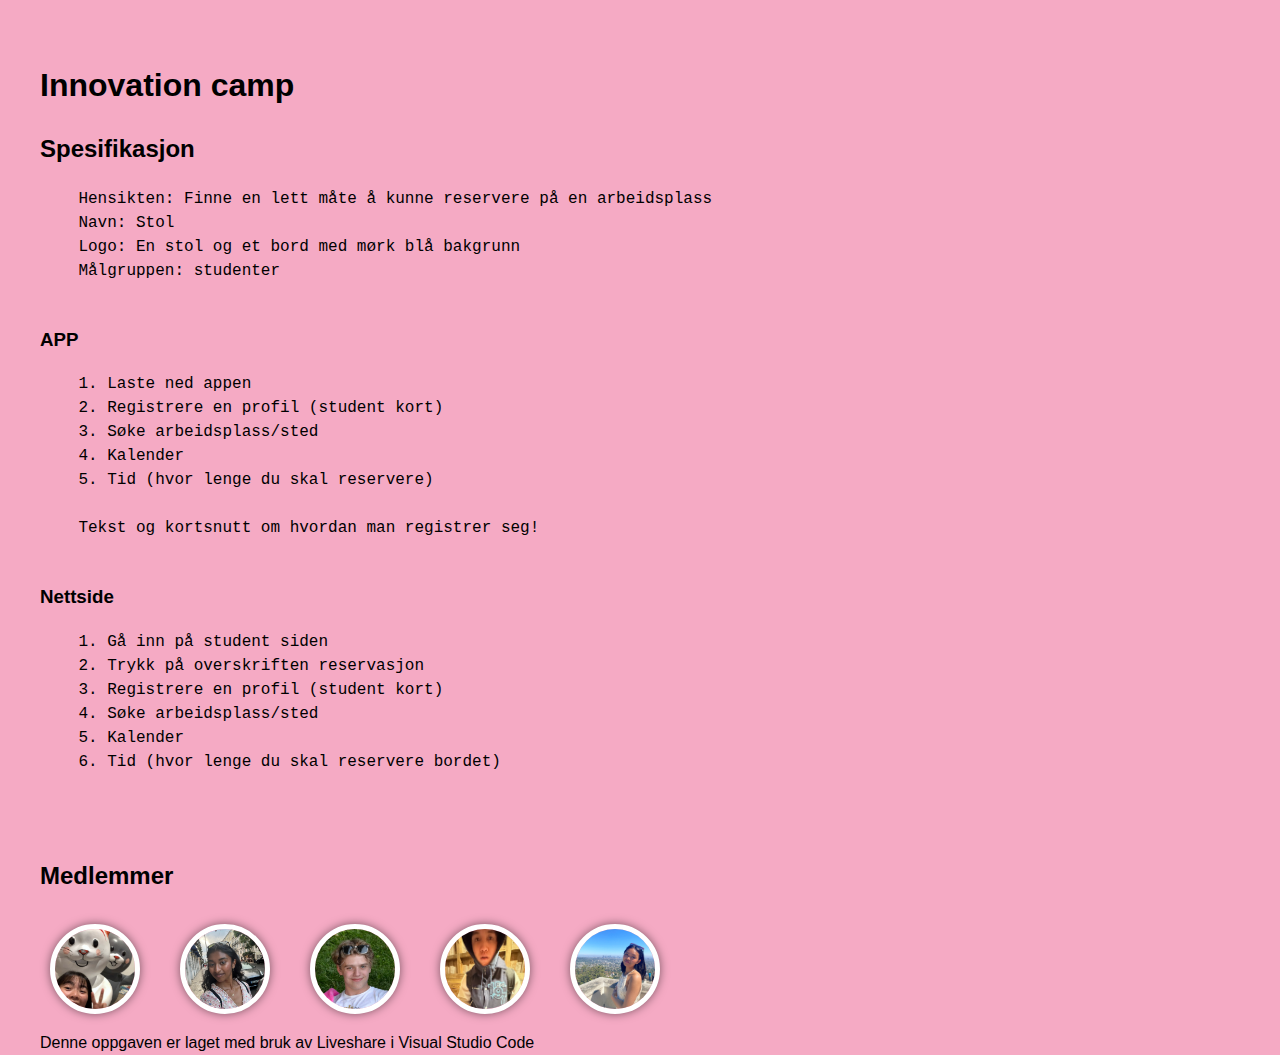
==== index.html @ f7e7fcca "init files" ====
<!DOCTYPE html>
<html lang="en">
<head>
    <meta charset="UTF-8">
    <meta name="viewport" content="width=device-width, initial-scale=1.0">
    <title>Innovation camp - group 49</title>
    <link rel="stylesheet" href="style.css"/>
</head>
<body class="frontpage">
    <h1>Innovation camp</h1>
    <h2>Spesifikasjon</h2>

   <pre>
    Hensikten: Finne en lett måte å kunne reservere på en arbeidsplass
    Navn: Stol
    Logo: En stol og et bord med mørk blå bakgrunn 
    Målgruppen: studenter
    </pre>

    <h3>APP</h3>
    <pre>
    1. Laste ned appen
    2. Registrere en profil (student kort)
    3. Søke arbeidsplass/sted
    4. Kalender
    5. Tid (hvor lenge du skal reservere)

    Tekst og kortsnutt om hvordan man registrer seg!
    </pre>

    <h3>Nettside</h3>
    <pre>
    1. Gå inn på student siden
    2. Trykk på overskriften reservasjon 
    3. Registrere en profil (student kort)
    4. Søke arbeidsplass/sted
    5. Kalender
    6. Tid (hvor lenge du skal reservere bordet)
    </pre>
    <br>
    <h2>Medlemmer</h2>
        <!-- want 5 round imgs, that links to a different page when clicked on -->
        <div class="img-container">
            <a href="pages/christine.html"><img src="img/christine.jpg" alt="Christine"></a>
            <a href="pages/sarania.html"><img src="img/sarania.jpg" alt="Sarania"></a>
            <a href="pages/leo.html"><img src="img/leo.png" alt="Leo"></a>
            <a href="pages/danny.html"><img src="img/danny.jpg" alt="Danny"></a>
            <a href="pages/vy.html"><img src="img/vy.png" alt="Vy"></a>
        </div>

        <footer>Denne oppgaven er laget med bruk av Liveshare i Visual Studio Code</footer>
    </body>
</html>
---- style.css ----
/* make html fullpage */
html, body {
    height: 100%;
    margin: 0;
    padding: 0;
    box-sizing: border-box;
}

.frontpage {
    margin: 20px;
    padding: 20px;
    box-sizing: border-box;
    font-family: sans-serif;
    font-size: 16px;
    line-height: 1.5;
    color: #000;
    background-color: rgb(245, 170, 196);
}

.img-container {
    display: flex;
    flex-wrap: wrap;
    justify-content: left;
    align-items: center;
    gap: 20px;
    width: 100%;
    max-width: 1200px;
}

.img-container > a > img {
    width: 80px;
    height: 80px;
    border-radius: 50%;
    margin: 10px;
    border: 5px solid #fff;
    box-shadow: 0 0 10px rgba(0, 0, 0, 0.5);
    background-color: #fff;
    object-fit: cover;
    transition: all 0.3s ease-in-out;
}
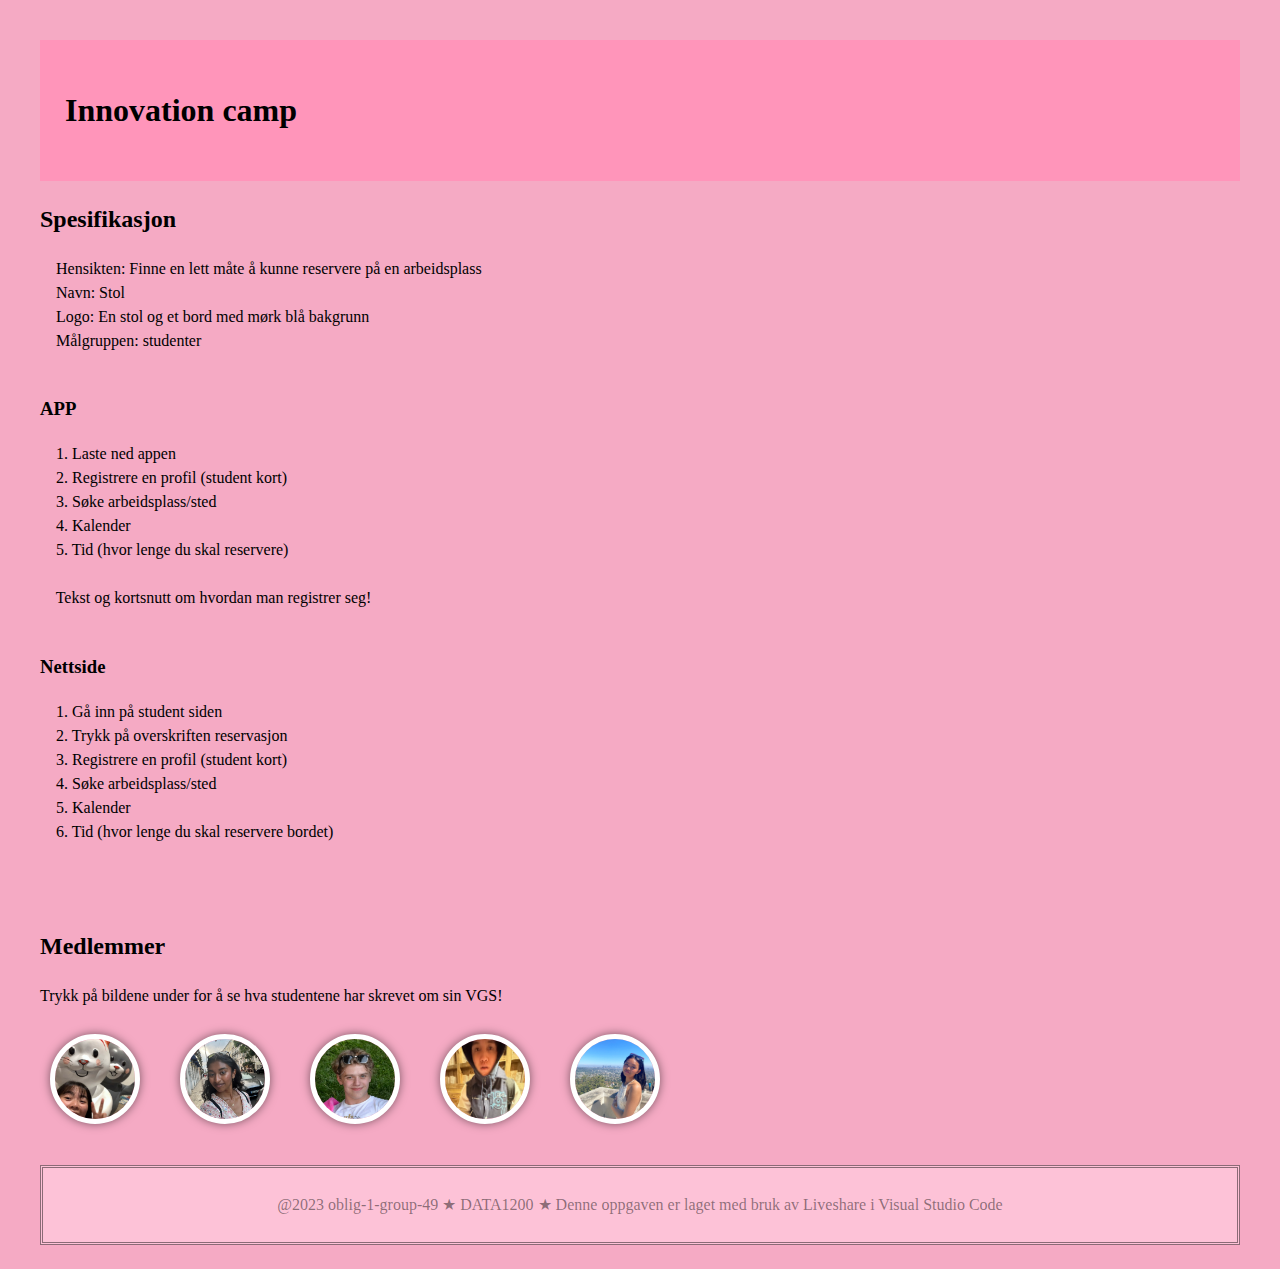
==== commit 6e7b7621: "legger inn vy side" ====
--- a/index.html
+++ b/index.html
@@ -5,9 +5,24 @@
     <meta name="viewport" content="width=device-width, initial-scale=1.0">
     <title>Innovation camp - group 49</title>
     <link rel="stylesheet" href="style.css"/>
+    <style>
+        footer{color: rgba(0, 0, 0, 0.451);
+            background-color: rgb(253, 194, 215);
+            padding: 25px;
+            text-align: center;
+            border: double;
+        }
+        header{
+            background-color: rgb(255, 149, 186);
+            padding: 25px;
+        }
+    </style>
 </head>
 <body class="frontpage">
-    <h1>Innovation camp</h1>
+    <header>
+        <h1>Innovation camp</h1>
+    </header>
+  
     <h2>Spesifikasjon</h2>
 
    <pre>
@@ -39,6 +54,7 @@
     </pre>
     <br>
     <h2>Medlemmer</h2>
+    <p>Trykk på bildene under for å se hva studentene har skrevet om sin VGS!</p>
         <!-- want 5 round imgs, that links to a different page when clicked on -->
         <div class="img-container">
             <a href="pages/christine.html"><img src="img/christine.jpg" alt="Christine"></a>
@@ -47,7 +63,8 @@
             <a href="pages/danny.html"><img src="img/danny.jpg" alt="Danny"></a>
             <a href="pages/vy.html"><img src="img/vy.png" alt="Vy"></a>
         </div>
-
-        <footer>Denne oppgaven er laget med bruk av Liveshare i Visual Studio Code</footer>
+<br>
     </body>
+    <footer>@2023 oblig-1-group-49 ★ DATA1200 ★ Denne oppgaven er laget med bruk av Liveshare i Visual Studio Code</footer>
+    <br>
 </html>--- a/style.css
+++ b/style.css
@@ -10,11 +10,15 @@
     margin: 20px;
     padding: 20px;
     box-sizing: border-box;
-    font-family: sans-serif;
+    font-family: Georgia, serif;
     font-size: 16px;
     line-height: 1.5;
     color: #000;
     background-color: rgb(245, 170, 196);
+}
+
+pre {
+    font-family: Georgia, serif;
 }
 
 .img-container {
@@ -37,5 +41,36 @@
     background-color: #fff;
     object-fit: cover;
     transition: all 0.3s ease-in-out;
+
+}
+ /* DANNY STYLE */
+ .danny-page{
+    margin: 20px;
+    padding: 20px;
+    font-size: 16px;
+    background-color: aquamarine;
+    }
+
+/* Vy */
+.vy-page {
+    font-family: 'Roboto', sans-serif;
+    font-size: 15px;   
+    background-image: url(blindern-vgs.png);
+    background-size: cover;
+}
+.vy-button {
+    background-color: #4d86d5;
+    border-radius: 25px;
+    color: white;
+    padding: 10px 20px;
+    text-align: center;
+    display: inline-block;
+    font-size: 15px;
+    margin: 15px;
 }
 
+.vy-button:hover {
+    background-color: #4d86d5c7;
+    cursor: pointer;
+    color: white;
+}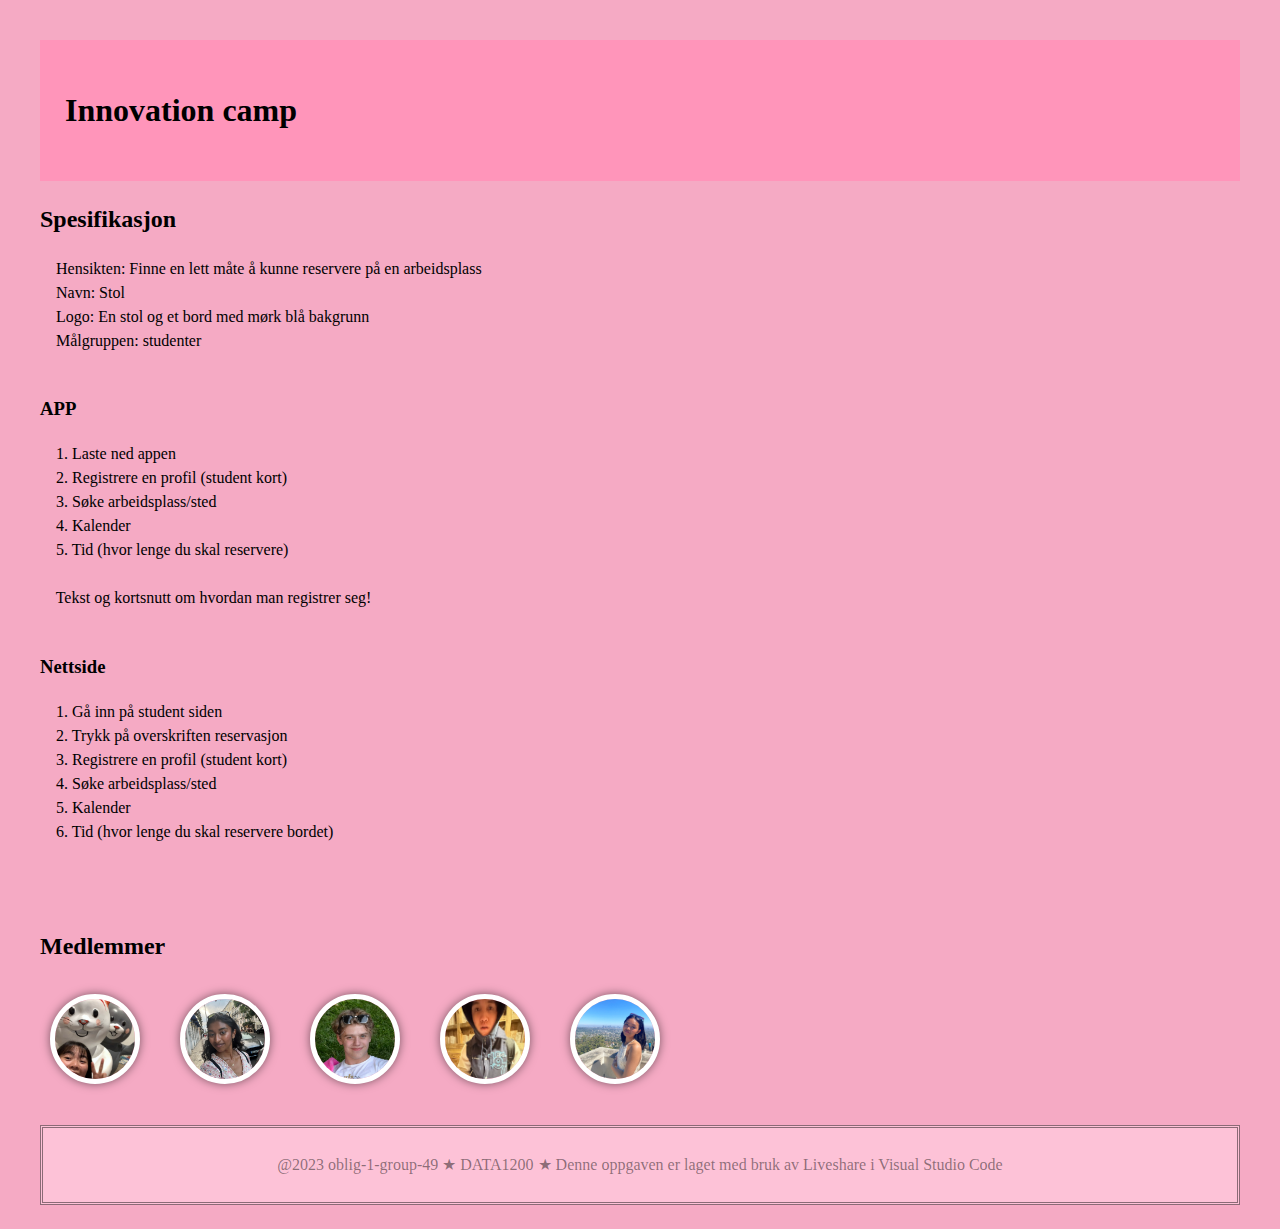
==== commit aba681a7: "utdate side" ====
--- a/index.html
+++ b/index.html
@@ -54,7 +54,6 @@
     </pre>
     <br>
     <h2>Medlemmer</h2>
-    <p>Trykk på bildene under for å se hva studentene har skrevet om sin VGS!</p>
         <!-- want 5 round imgs, that links to a different page when clicked on -->
         <div class="img-container">
             <a href="pages/christine.html"><img src="img/christine.jpg" alt="Christine"></a>
--- a/style.css
+++ b/style.css
@@ -49,7 +49,18 @@
     padding: 20px;
     font-size: 16px;
     background-color: aquamarine;
-    }
+ }
+    
+.danny-button{
+        background-color: #4CAF50; /* Green */
+        border: none;
+        color: white;
+        padding: 15px 32px;
+        text-align: center;
+        text-decoration: none;
+        display: inline-block;
+        font-size: 16px;
+}
 
 /* Vy */
 .vy-page {
@@ -73,4 +84,69 @@
     background-color: #4d86d5c7;
     cursor: pointer;
     color: white;
+}
+
+/* LEO */
+.leo-page {
+    /* center whole site in middle of page */
+    display: flex;
+    flex-direction: column;
+    align-items: center;
+    justify-content: center;
+    height: 100%;
+    /* make the background a gradient */
+    background: linear-gradient(45deg, #4d86d5, #4d86d5c7);
+    /* make the text white */
+    color: white;
+}
+
+.leo-image {
+    & > img {
+        height: 200px;
+        width: 300px;
+        border-radius: 5%;
+        object-fit: cover;
+    }
+}
+
+.leo-button {
+    background-color: #4d86d5;
+    border-radius: 10px;
+    color: white;
+    padding: 10px 20px;
+    text-align: center;
+    display: inline-block;
+    font-size: 15px;
+    margin: 15px;
+    
+    & > a {
+        text-decoration: none;
+        color: white;
+    }
+    
+    &:hover {
+        background-color: #4d86d5c7;
+        cursor: pointer;
+        color: white;
+    }
+}
+
+.leo-fake-header {
+    font-family: 'Impact', sans-serif;
+    font-size: 15px;
+    text-align: center;
+    margin: 5px;
+    padding: 0px;
+}
+
+.leo-text {
+    font-family: 'Roboto', sans-serif;
+    font-size: 15px;
+    text-align: center;
+    margin: 5px;
+    padding: 0px;
+}
+
+.leo-small {
+    font-size: 14px;
 }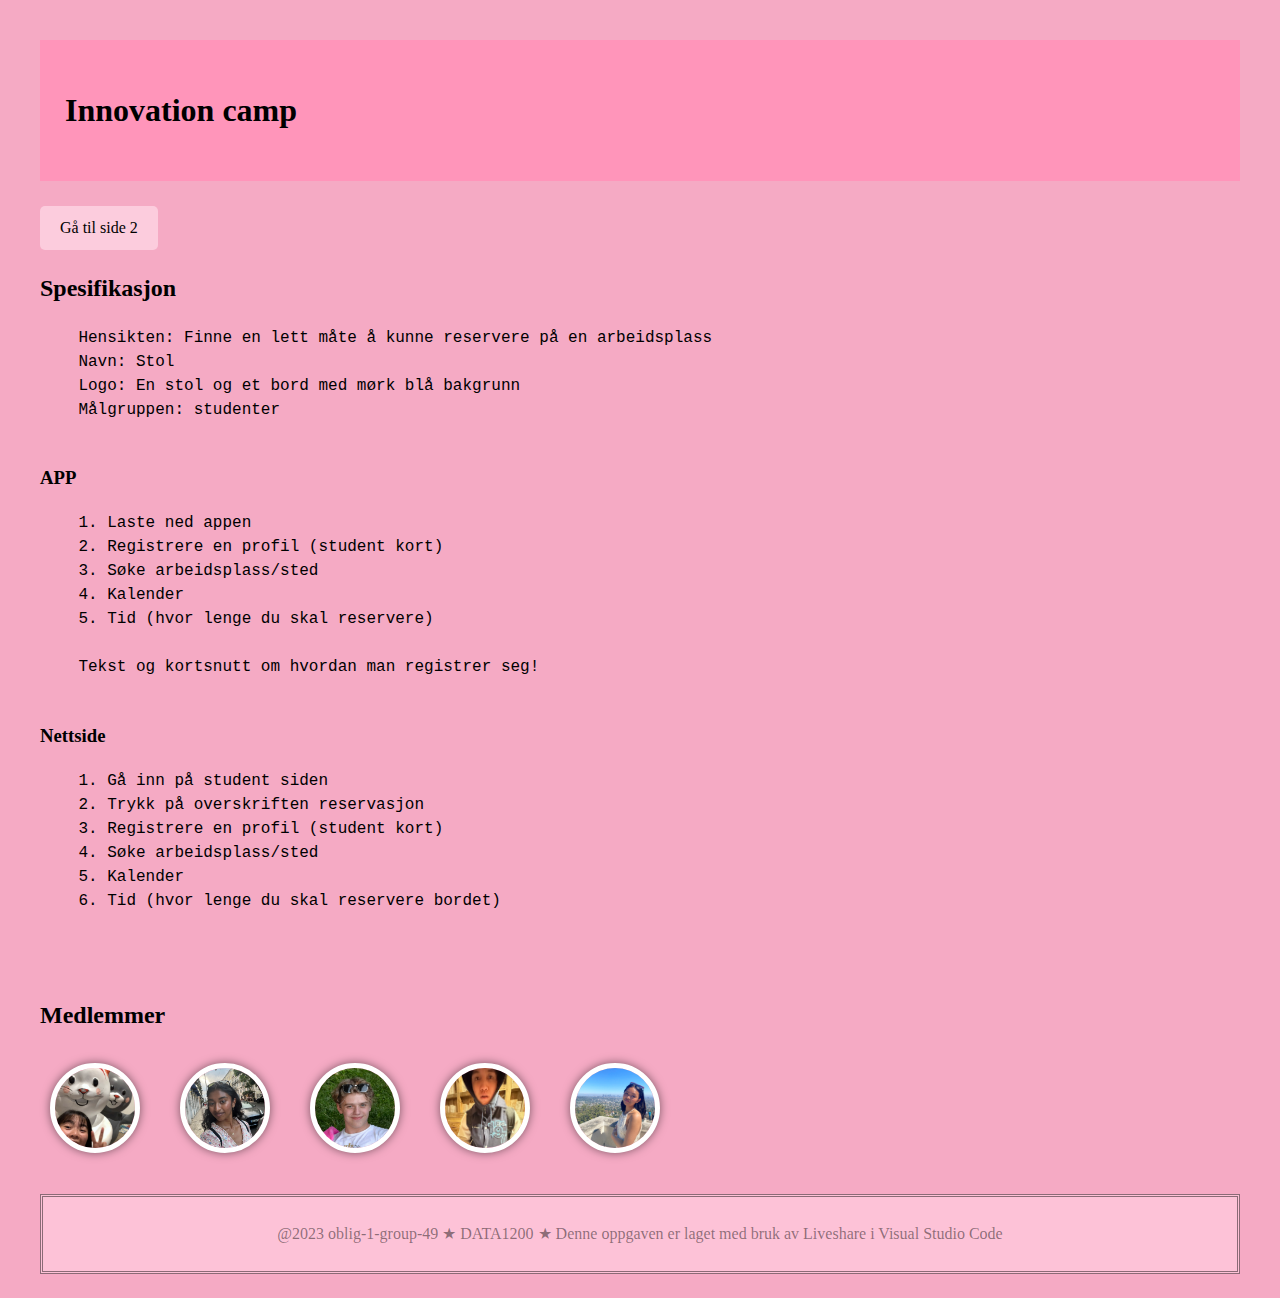
==== commit a69b59df: "Co-authored-by: Leo Rånes Nygård <leny32@users.noreply.github.com> Co-authored-by: Danny021104 <Dann" ====
--- a/index.html
+++ b/index.html
@@ -22,7 +22,9 @@
     <header>
         <h1>Innovation camp</h1>
     </header>
-  
+        
+    <a href="page2.html"><div class="button1">Gå til side 2</div></a>
+
     <h2>Spesifikasjon</h2>
 
    <pre>
@@ -56,11 +58,11 @@
     <h2>Medlemmer</h2>
         <!-- want 5 round imgs, that links to a different page when clicked on -->
         <div class="img-container">
-            <a href="pages/christine.html"><img src="img/christine.jpg" alt="Christine"></a>
-            <a href="pages/sarania.html"><img src="img/sarania.jpg" alt="Sarania"></a>
-            <a href="pages/leo.html"><img src="img/leo.png" alt="Leo"></a>
-            <a href="pages/danny.html"><img src="img/danny.jpg" alt="Danny"></a>
-            <a href="pages/vy.html"><img src="img/vy.png" alt="Vy"></a>
+            <a href="#"><img src="img/christine.jpg" alt="Christine"></a>
+            <a href="#"><img src="img/sarania.jpg" alt="Sarania"></a>
+            <a href="#"><img src="img/leo.png" alt="Leo"></a>
+            <a href="#"><img src="img/danny.jpg" alt="Danny"></a>
+            <a href="#"><img src="img/vy.png" alt="Vy"></a>
         </div>
 <br>
     </body>
--- a/style.css
+++ b/style.css
@@ -15,10 +15,6 @@
     line-height: 1.5;
     color: #000;
     background-color: rgb(245, 170, 196);
-}
-
-pre {
-    font-family: Georgia, serif;
 }
 
 .img-container {
@@ -43,110 +39,61 @@
     transition: all 0.3s ease-in-out;
 
 }
- /* DANNY STYLE */
- .danny-page{
-    margin: 20px;
-    padding: 20px;
+
+.button1 {
+    display: inline-block;
+    padding: 10px 20px;
+    border-radius: 5px;
+    background-color: rgb(252, 204, 221);
+    color: #000;
+    text-decoration: none;
+    font-family: Georgia, serif;
     font-size: 16px;
-    background-color: aquamarine;
- }
-    
-.danny-button{
-        background-color: #4CAF50; /* Green */
-        border: none;
-        color: white;
-        padding: 15px 32px;
-        text-align: center;
+    line-height: 1.5;
+    transition: all 0.3s ease-in-out;
+    margin-top: 25px;
+
+    & > a {
+        color: #000;
         text-decoration: none;
-        display: inline-block;
-        font-size: 16px;
-}
-
-/* Vy */
-.vy-page {
-    font-family: 'Roboto', sans-serif;
-    font-size: 15px;   
-    background-image: url(blindern-vgs.png);
-    background-size: cover;
-}
-.vy-button {
-    background-color: #4d86d5;
-    border-radius: 25px;
-    color: white;
-    padding: 10px 20px;
-    text-align: center;
-    display: inline-block;
-    font-size: 15px;
-    margin: 15px;
-}
-
-.vy-button:hover {
-    background-color: #4d86d5c7;
-    cursor: pointer;
-    color: white;
-}
-
-/* LEO */
-.leo-page {
-    /* center whole site in middle of page */
-    display: flex;
-    flex-direction: column;
-    align-items: center;
-    justify-content: center;
-    height: 100%;
-    /* make the background a gradient */
-    background: linear-gradient(45deg, #4d86d5, #4d86d5c7);
-    /* make the text white */
-    color: white;
-}
-
-.leo-image {
-    & > img {
-        height: 200px;
-        width: 300px;
-        border-radius: 5%;
-        object-fit: cover;
     }
 }
 
-.leo-button {
-    background-color: #4d86d5;
-    border-radius: 10px;
-    color: white;
+.button {
+    display: inline-block;
     padding: 10px 20px;
-    text-align: center;
-    display: inline-block;
-    font-size: 15px;
-    margin: 15px;
-    
+    border-radius: 5px;
+    background-color: rgb(99, 150, 99);
+    color: #000;
+    text-decoration: none;
+    font-family: Georgia, serif;
+    font-size: 16px;
+    line-height: 1.5;
+    transition: all 0.3s ease-in-out;
+    margin-bottom: 50px;
+    margin-left: 25px;
+
     & > a {
+        color: #000;
         text-decoration: none;
-        color: white;
-    }
-    
-    &:hover {
-        background-color: #4d86d5c7;
-        cursor: pointer;
-        color: white;
     }
 }
 
-.leo-fake-header {
-    font-family: 'Impact', sans-serif;
-    font-size: 15px;
-    text-align: center;
-    margin: 5px;
-    padding: 0px;
+.page2 {
+    background-color: darkseagreen;
+    margin: 50px
 }
 
-.leo-text {
-    font-family: 'Roboto', sans-serif;
-    font-size: 15px;
-    text-align: center;
-    margin: 5px;
-    padding: 0px;
+.info-block {
+    background-color: rgb(164, 206, 164);
+    margin: 25px;
+    padding: 25px;
+    border-radius: 25px;
 }
 
-.leo-small {
-    font-size: 14px;
+.right {
+    float: right;
+    width: auto;
+    height: 200px;
+    margin: 10px;
 }